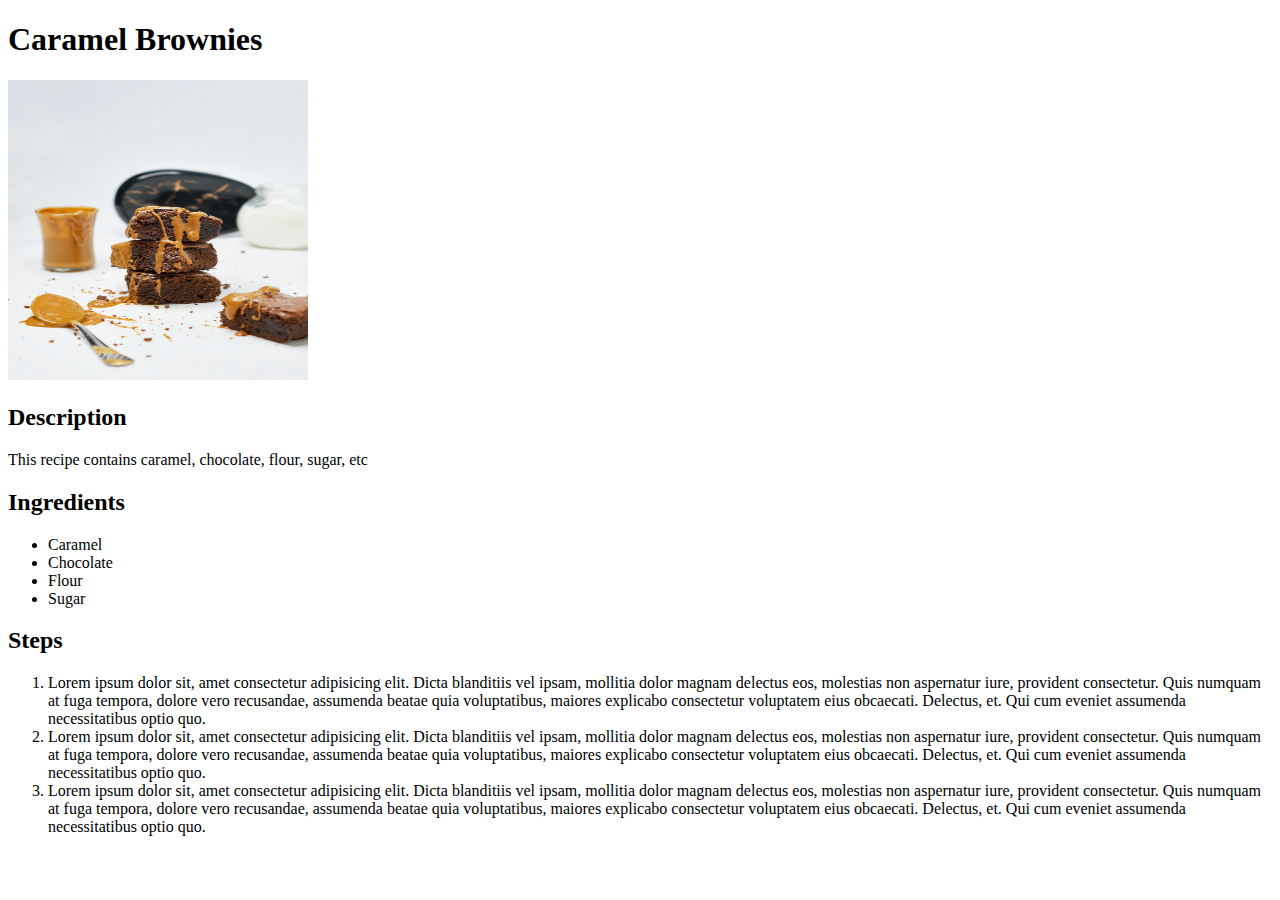
==== recipes/caramel-brownies.html @ 170ad2e3 "Implemented caramel brownies recipe web page" ====
<!DOCTYPE html>
<html lang="en">
<head>
    <meta charset="UTF-8">
    <meta name="viewport" content="width=device-width, initial-scale=1.0">
    <title>Caramel Brownies Recipe</title>
</head>
<body>
    <h1>Caramel Brownies</h1>
    <img src="./recipe-images/pexels-hrushikperumalla-17701794.jpg" alt="" height="300" width="300">
    <h2>Description</h2>
    <p>This recipe contains caramel, chocolate, flour, sugar, etc</p>
    <h2>Ingredients</h2>
    <ul>
        <li>Caramel</li>
        <li>Chocolate</li>
        <li>Flour</li>
        <li>Sugar</li>
    </ul>
    <h2>Steps</h2>
    <ol>
        <li>Lorem ipsum dolor sit, amet consectetur adipisicing elit.
             Dicta blanditiis vel ipsam, mollitia dolor magnam delectus eos, molestias non aspernatur iure, 
             provident consectetur. Quis numquam at fuga tempora, dolore vero recusandae, assumenda beatae quia voluptatibus, 
             maiores explicabo consectetur voluptatem eius obcaecati. Delectus, et. Qui cum eveniet assumenda necessitatibus optio quo.
        </li>
        <li>Lorem ipsum dolor sit, amet consectetur adipisicing elit.
            Dicta blanditiis vel ipsam, mollitia dolor magnam delectus eos, molestias non aspernatur iure, 
            provident consectetur. Quis numquam at fuga tempora, dolore vero recusandae, assumenda beatae quia voluptatibus, 
            maiores explicabo consectetur voluptatem eius obcaecati. Delectus, et. Qui cum eveniet assumenda necessitatibus optio quo.
       </li>
       <li>Lorem ipsum dolor sit, amet consectetur adipisicing elit.
        Dicta blanditiis vel ipsam, mollitia dolor magnam delectus eos, molestias non aspernatur iure, 
        provident consectetur. Quis numquam at fuga tempora, dolore vero recusandae, assumenda beatae quia voluptatibus, 
        maiores explicabo consectetur voluptatem eius obcaecati. Delectus, et. Qui cum eveniet assumenda necessitatibus optio quo.
       </li>
    </ol>
</body>
</html>
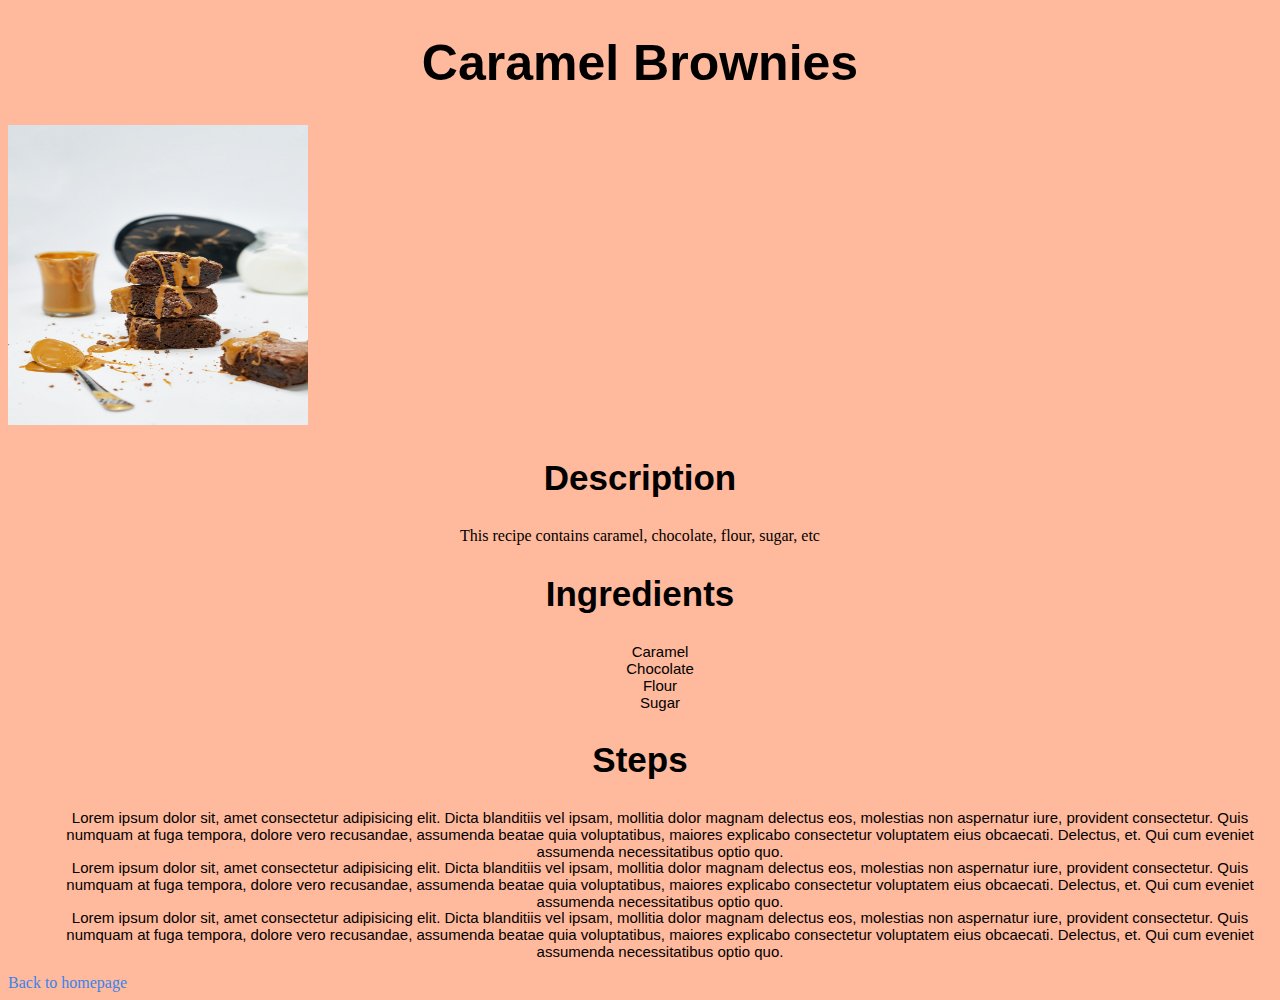
==== commit f92c3dcd: "Edited style.css and used styles on non-primary pages" ====
--- a/recipes/caramel-brownies.html
+++ b/recipes/caramel-brownies.html
@@ -3,37 +3,46 @@
 <head>
     <meta charset="UTF-8">
     <meta name="viewport" content="width=device-width, initial-scale=1.0">
+    <link rel="stylesheet" href="../style.css">
     <title>Caramel Brownies Recipe</title>
 </head>
 <body>
-    <h1>Caramel Brownies</h1>
+    <h1 class="header-primary">Caramel Brownies</h1>
+
     <img src="./recipe-images/pexels-hrushikperumalla-17701794.jpg" alt="" height="300" width="300">
-    <h2>Description</h2>
-    <p>This recipe contains caramel, chocolate, flour, sugar, etc</p>
-    <h2>Ingredients</h2>
-    <ul>
+
+    <h2 class="header-secondary">Description</h2>
+    <p class="center">This recipe contains caramel, chocolate, flour, sugar, etc</p>
+
+    <h2 class="header-secondary">Ingredients</h2>
+    <ul class="center-list-style">
         <li>Caramel</li>
         <li>Chocolate</li>
         <li>Flour</li>
         <li>Sugar</li>
     </ul>
-    <h2>Steps</h2>
-    <ol>
-        <li>Lorem ipsum dolor sit, amet consectetur adipisicing elit.
+
+    <h2 class="header-secondary">Steps</h2>
+
+    <ol class="center-list-style">
+        <li class="list-item-style">Lorem ipsum dolor sit, amet consectetur adipisicing elit.
              Dicta blanditiis vel ipsam, mollitia dolor magnam delectus eos, molestias non aspernatur iure, 
              provident consectetur. Quis numquam at fuga tempora, dolore vero recusandae, assumenda beatae quia voluptatibus, 
              maiores explicabo consectetur voluptatem eius obcaecati. Delectus, et. Qui cum eveniet assumenda necessitatibus optio quo.
         </li>
-        <li>Lorem ipsum dolor sit, amet consectetur adipisicing elit.
+        <li class="list-item-style">Lorem ipsum dolor sit, amet consectetur adipisicing elit.
             Dicta blanditiis vel ipsam, mollitia dolor magnam delectus eos, molestias non aspernatur iure, 
             provident consectetur. Quis numquam at fuga tempora, dolore vero recusandae, assumenda beatae quia voluptatibus, 
             maiores explicabo consectetur voluptatem eius obcaecati. Delectus, et. Qui cum eveniet assumenda necessitatibus optio quo.
        </li>
-       <li>Lorem ipsum dolor sit, amet consectetur adipisicing elit.
+       <li class="list-item-style">Lorem ipsum dolor sit, amet consectetur adipisicing elit.
         Dicta blanditiis vel ipsam, mollitia dolor magnam delectus eos, molestias non aspernatur iure, 
         provident consectetur. Quis numquam at fuga tempora, dolore vero recusandae, assumenda beatae quia voluptatibus, 
         maiores explicabo consectetur voluptatem eius obcaecati. Delectus, et. Qui cum eveniet assumenda necessitatibus optio quo.
        </li>
     </ol>
+
+    <a class="link-style" href="../index.html">Back to homepage</a>
+
 </body>
 </html>--- a/style.css
+++ b/style.css
@@ -0,0 +1,41 @@
+body {
+    background-color: rgba(255, 144, 100, 0.63);
+}
+
+.header-primary, 
+.header-secondary {
+    font-size: 50px;
+    font-family: Arial, Helvetica, sans-serif;
+    text-align: center;
+    color: #000000;
+}
+
+.header-primary {
+    font-size: 50px;
+}
+
+.header-secondary {
+    font-size: 35px;
+}
+
+.center {
+    text-align: center;
+}
+
+.center-list-style {
+    font-family: Arial, Helvetica, sans-serif;
+    text-align: center;
+    list-style-type: none;
+    font-size: 15px;
+}
+
+.list-item-style {
+    height: 50px;
+}
+
+.link-style {
+    text-decoration: none;
+    color: #3785eb;
+}
+
+
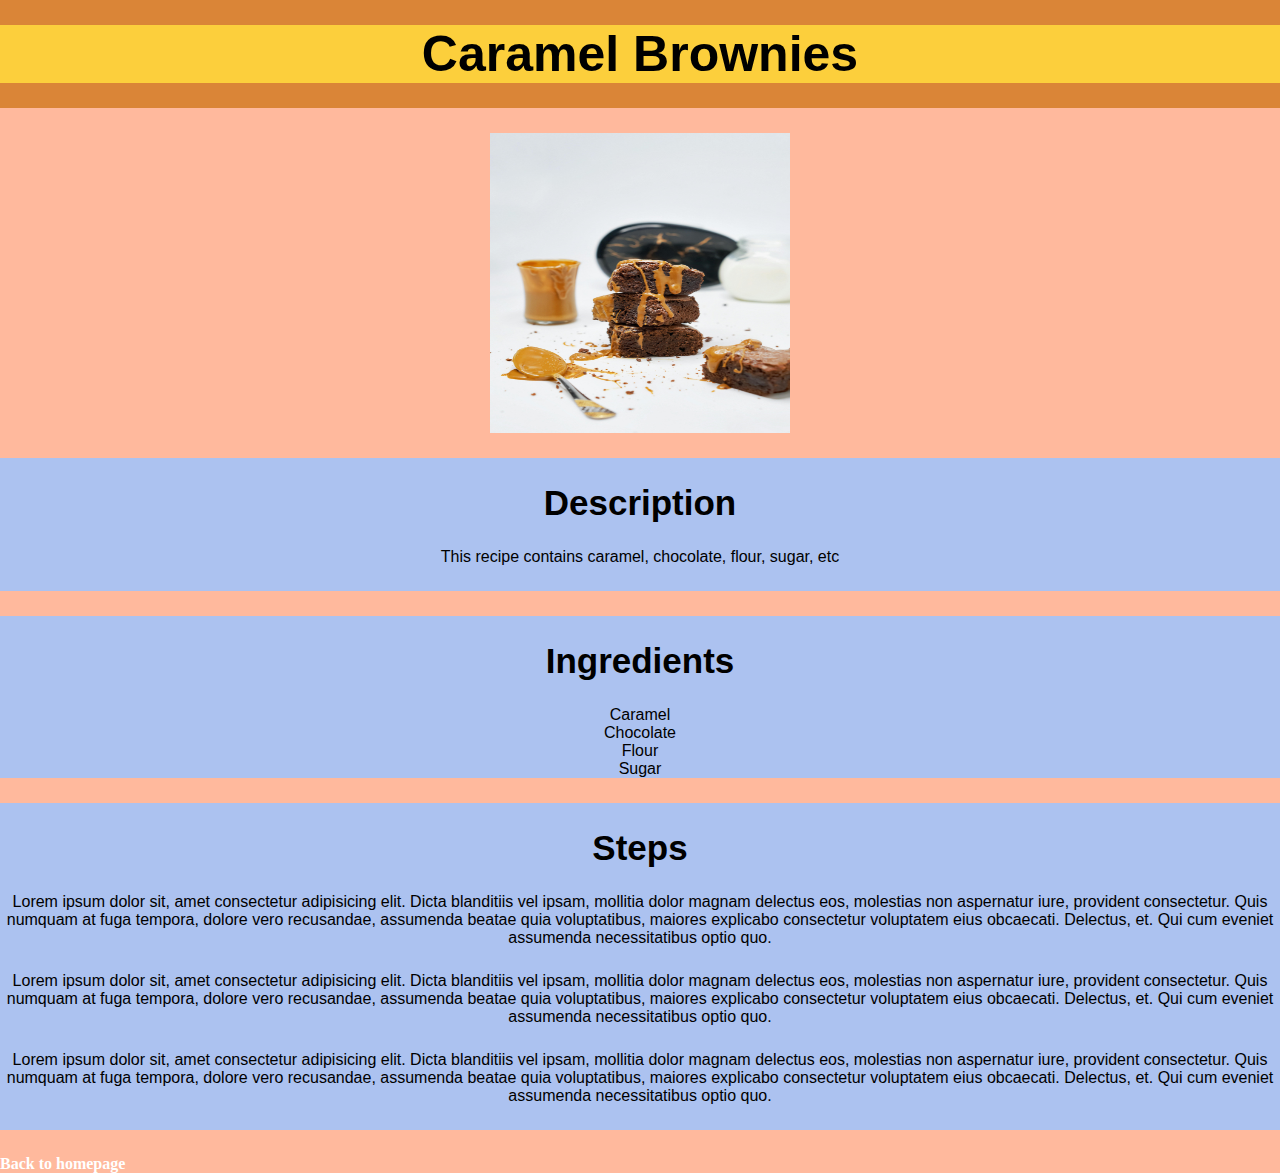
==== commit ab09f0f3: "Added section class & general styles" ====
--- a/recipes/caramel-brownies.html
+++ b/recipes/caramel-brownies.html
@@ -9,38 +9,45 @@
 <body>
     <h1 class="header-primary">Caramel Brownies</h1>
 
-    <img src="./recipe-images/pexels-hrushikperumalla-17701794.jpg" alt="" height="300" width="300">
+    <img class="img-center" src="./recipe-images/pexels-hrushikperumalla-17701794.jpg" alt="" height="300" width="300">
 
-    <h2 class="header-secondary">Description</h2>
-    <p class="center">This recipe contains caramel, chocolate, flour, sugar, etc</p>
+    <div class="section">
+            <h2 class="header-secondary">Description</h2>
+            <p>This recipe contains caramel, chocolate, flour, sugar, etc</p>
+    </div>
 
-    <h2 class="header-secondary">Ingredients</h2>
-    <ul class="center-list-style">
-        <li>Caramel</li>
-        <li>Chocolate</li>
-        <li>Flour</li>
-        <li>Sugar</li>
-    </ul>
+    <div class="section">
+        <h2 class="header-secondary">Ingredients</h2>
+        <ul>
+            <li>Caramel</li>
+            <li>Chocolate</li>
+            <li>Flour</li>
+            <li>Sugar</li>
+        </ul>
+    </div>
 
-    <h2 class="header-secondary">Steps</h2>
 
-    <ol class="center-list-style">
-        <li class="list-item-style">Lorem ipsum dolor sit, amet consectetur adipisicing elit.
-             Dicta blanditiis vel ipsam, mollitia dolor magnam delectus eos, molestias non aspernatur iure, 
-             provident consectetur. Quis numquam at fuga tempora, dolore vero recusandae, assumenda beatae quia voluptatibus, 
-             maiores explicabo consectetur voluptatem eius obcaecati. Delectus, et. Qui cum eveniet assumenda necessitatibus optio quo.
-        </li>
-        <li class="list-item-style">Lorem ipsum dolor sit, amet consectetur adipisicing elit.
+    <div class="section">
+        <h2 class="header-secondary">Steps</h2>
+    
+        <ol>
+            <li class="list-item-style">Lorem ipsum dolor sit, amet consectetur adipisicing elit.
+                 Dicta blanditiis vel ipsam, mollitia dolor magnam delectus eos, molestias non aspernatur iure, 
+                 provident consectetur. Quis numquam at fuga tempora, dolore vero recusandae, assumenda beatae quia voluptatibus, 
+                 maiores explicabo consectetur voluptatem eius obcaecati. Delectus, et. Qui cum eveniet assumenda necessitatibus optio quo.
+            </li>
+            <li class="list-item-style">Lorem ipsum dolor sit, amet consectetur adipisicing elit.
+                Dicta blanditiis vel ipsam, mollitia dolor magnam delectus eos, molestias non aspernatur iure, 
+                provident consectetur. Quis numquam at fuga tempora, dolore vero recusandae, assumenda beatae quia voluptatibus, 
+                maiores explicabo consectetur voluptatem eius obcaecati. Delectus, et. Qui cum eveniet assumenda necessitatibus optio quo.
+           </li>
+           <li class="list-item-style">Lorem ipsum dolor sit, amet consectetur adipisicing elit.
             Dicta blanditiis vel ipsam, mollitia dolor magnam delectus eos, molestias non aspernatur iure, 
             provident consectetur. Quis numquam at fuga tempora, dolore vero recusandae, assumenda beatae quia voluptatibus, 
             maiores explicabo consectetur voluptatem eius obcaecati. Delectus, et. Qui cum eveniet assumenda necessitatibus optio quo.
-       </li>
-       <li class="list-item-style">Lorem ipsum dolor sit, amet consectetur adipisicing elit.
-        Dicta blanditiis vel ipsam, mollitia dolor magnam delectus eos, molestias non aspernatur iure, 
-        provident consectetur. Quis numquam at fuga tempora, dolore vero recusandae, assumenda beatae quia voluptatibus, 
-        maiores explicabo consectetur voluptatem eius obcaecati. Delectus, et. Qui cum eveniet assumenda necessitatibus optio quo.
-       </li>
-    </ol>
+           </li>
+        </ol>
+    </div>
 
     <a class="link-style" href="../index.html">Back to homepage</a>
 
--- a/style.css
+++ b/style.css
@@ -1,41 +1,59 @@
-body {
-    background-color: rgba(255, 144, 100, 0.63);
+* {
+    box-sizing: border-box;
+    margin: 0;
+    padding: 0;
 }
+
+body {background-color: rgba(255, 144, 100, 0.63)}
+
+ul {list-style-type: none}
+
+a {text-decoration: none;}
+
+#main-section, 
+.section {
+    font-family: Arial, Helvetica, sans-serif;
+    text-align: center;
+    padding-top: 25px;
+}
+
+#main-section{background-color: rgb(224, 165, 147);}
+
+.section {
+    margin-bottom: 25px;
+    background-color: #acc2f0;
+}
+
+.section p{padding-bottom: 25px;}
 
 .header-primary, 
 .header-secondary {
     font-size: 50px;
     font-family: Arial, Helvetica, sans-serif;
+    color: #000000;
     text-align: center;
-    color: #000000;
+    margin-bottom: 25px;
+}
+
+.img-center{ 
+    display: block;
+    margin: 0 auto 25px;
 }
 
 .header-primary {
-    font-size: 50px;
+    background-color: rgb(252, 207, 60);
+    border-top: solid 25px rgb(218, 133, 55);
+    border-bottom: solid 25px rgb(218, 133, 55);
 }
 
-.header-secondary {
-    font-size: 35px;
-}
+.header-secondary {font-size: 35px;}
 
-.center {
-    text-align: center;
-}
-
-.center-list-style {
-    font-family: Arial, Helvetica, sans-serif;
-    text-align: center;
-    list-style-type: none;
-    font-size: 15px;
-}
-
-.list-item-style {
-    height: 50px;
-}
+.list-item-style {padding-bottom: 25px;}
 
 .link-style {
-    text-decoration: none;
-    color: #3785eb;
+    font-weight: bold;
+    color: #ffffff;
 }
 
 
+
